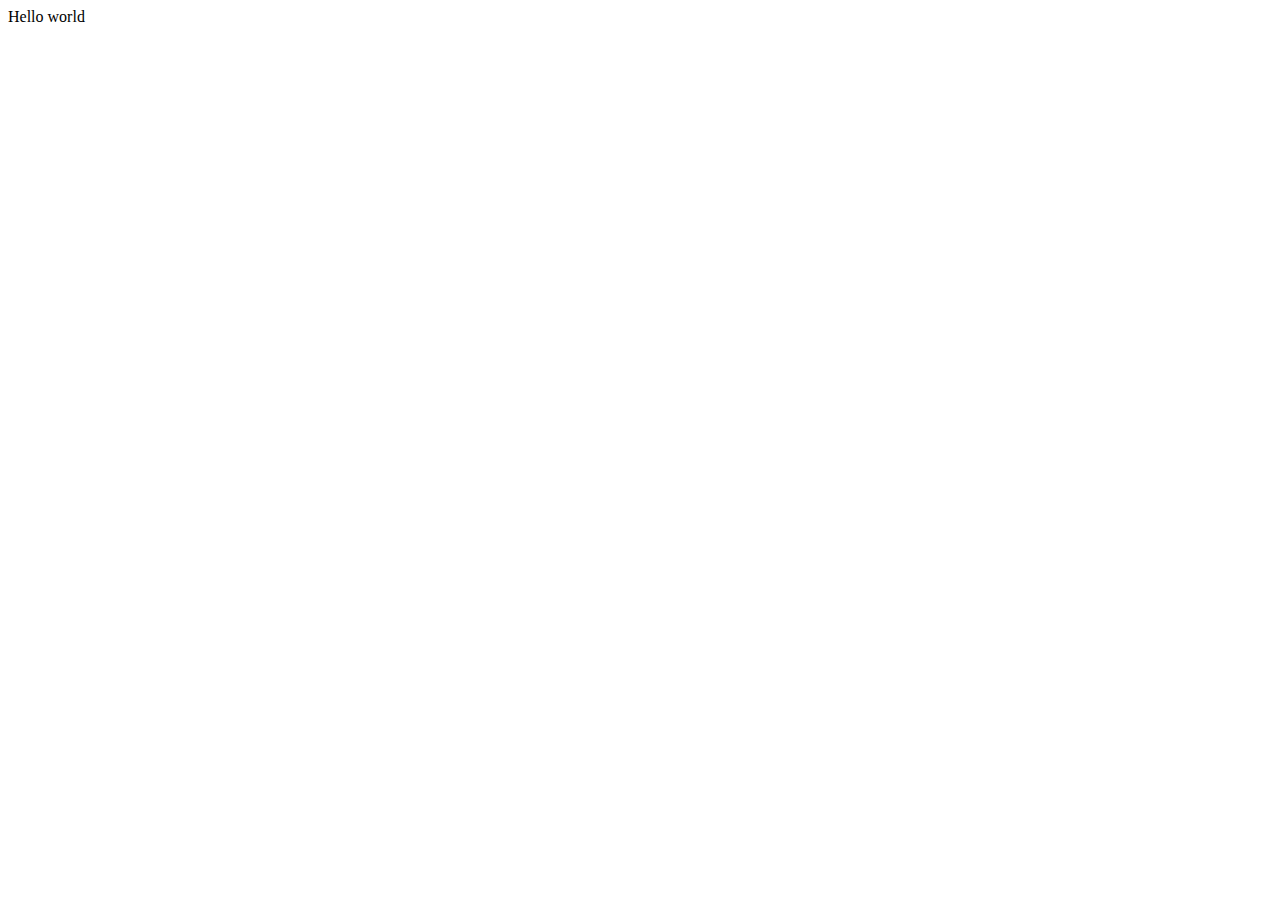
==== index.html @ b76b87a0 "Update index.html" ====
<!DOCTYPE html>
<html lang="en">
<head>
    <meta charset="UTF-8">
    <meta http-equiv="X-UA-Compatible" content="IE=edge">
    <meta name="viewport" content="width=device-width, initial-scale=1.0">
    <title>Hellow World</title>
</head>
<body>
Hello world
</body>
</html>
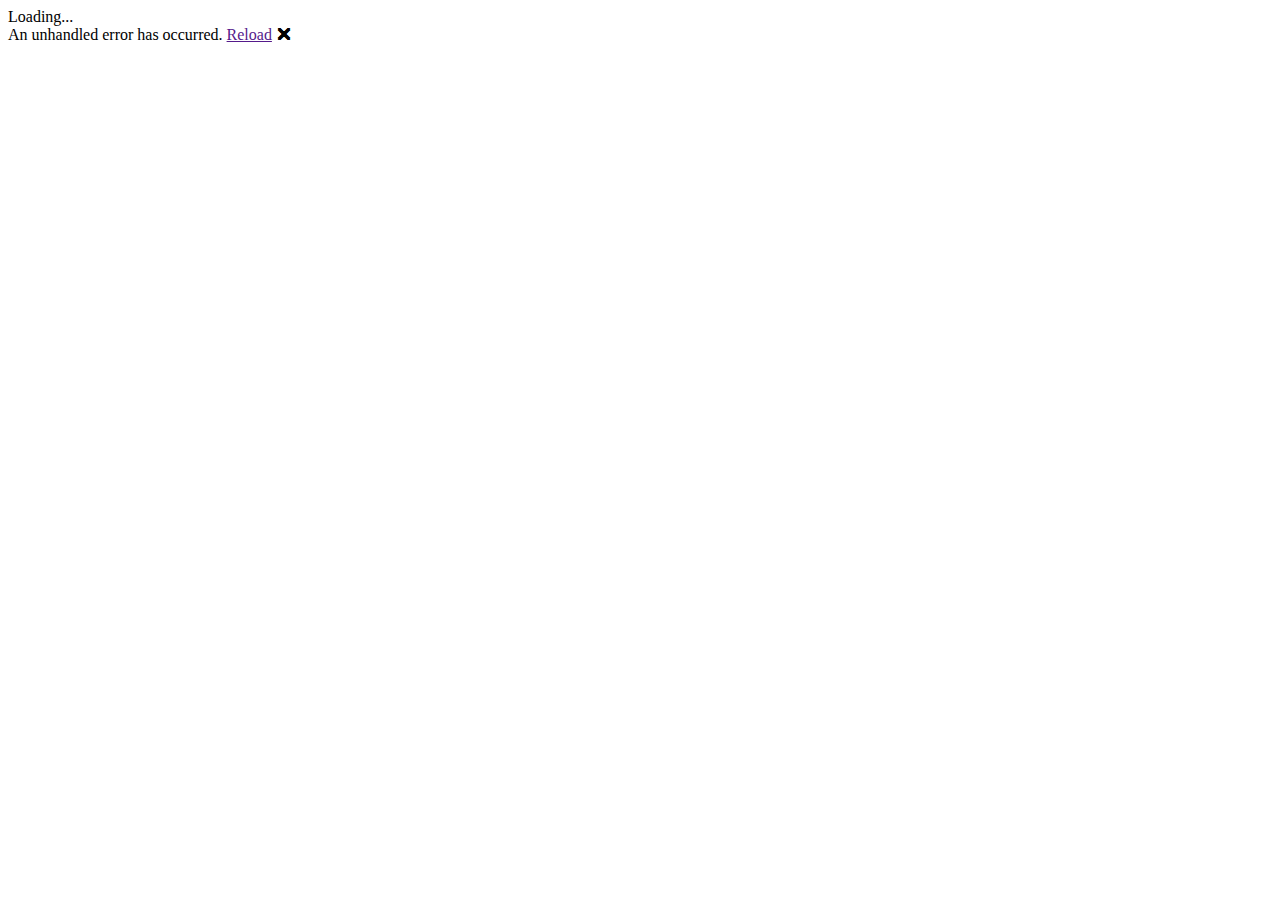
==== commit abdb910d: "move index" ====
--- a/index.html
+++ b/index.html
@@ -1,12 +1,25 @@
 <!DOCTYPE html>
 <html lang="en">
+
 <head>
-    <meta charset="UTF-8">
-    <meta http-equiv="X-UA-Compatible" content="IE=edge">
-    <meta name="viewport" content="width=device-width, initial-scale=1.0">
-    <title>Hellow World</title>
+    <meta charset="utf-8" />
+    <meta name="viewport" content="width=device-width, initial-scale=1.0, maximum-scale=1.0, user-scalable=no" />
+    <title>SQL_Directory_web_application</title>
+    <base href="/SQL_Directory_web_application/" />
+    <link href="css/bootstrap/bootstrap.min.css" rel="stylesheet" />
+    <link href="css/app.css" rel="stylesheet" />
+    <link href="SQL_Directory_web_application.styles.css" rel="stylesheet" />
 </head>
+
 <body>
-Hello world
+    <div id="app">Loading...</div>
+
+    <div id="blazor-error-ui">
+        An unhandled error has occurred.
+        <a href="" class="reload">Reload</a>
+        <a class="dismiss">🗙</a>
+    </div>
+    <script src="_framework/blazor.webassembly.js"></script>
 </body>
+
 </html>--- a/SQL_Directory_web_application.styles.css
+++ b/SQL_Directory_web_application.styles.css
@@ -0,0 +1,49 @@
+/* _content/SQL_Directory_web_application/Pages/Shared/_Layout.cshtml.rz.scp.css */
+/* Please see documentation at https://docs.microsoft.com/aspnet/core/client-side/bundling-and-minification
+for details on configuring this project to bundle and minify static web assets. */
+
+a.navbar-brand[b-1qzbtl9j2s] {
+  white-space: normal;
+  text-align: center;
+  word-break: break-all;
+}
+
+a[b-1qzbtl9j2s] {
+  color: #0077cc;
+}
+
+.btn-primary[b-1qzbtl9j2s] {
+  color: #fff;
+  background-color: #1b6ec2;
+  border-color: #1861ac;
+}
+
+.nav-pills .nav-link.active[b-1qzbtl9j2s], .nav-pills .show > .nav-link[b-1qzbtl9j2s] {
+  color: #fff;
+  background-color: #1b6ec2;
+  border-color: #1861ac;
+}
+
+.border-top[b-1qzbtl9j2s] {
+  border-top: 1px solid #e5e5e5;
+}
+.border-bottom[b-1qzbtl9j2s] {
+  border-bottom: 1px solid #e5e5e5;
+}
+
+.box-shadow[b-1qzbtl9j2s] {
+  box-shadow: 0 .25rem .75rem rgba(0, 0, 0, .05);
+}
+
+button.accept-policy[b-1qzbtl9j2s] {
+  font-size: 1rem;
+  line-height: inherit;
+}
+
+.footer[b-1qzbtl9j2s] {
+  position: absolute;
+  bottom: 0;
+  width: 100%;
+  white-space: nowrap;
+  line-height: 60px;
+}
